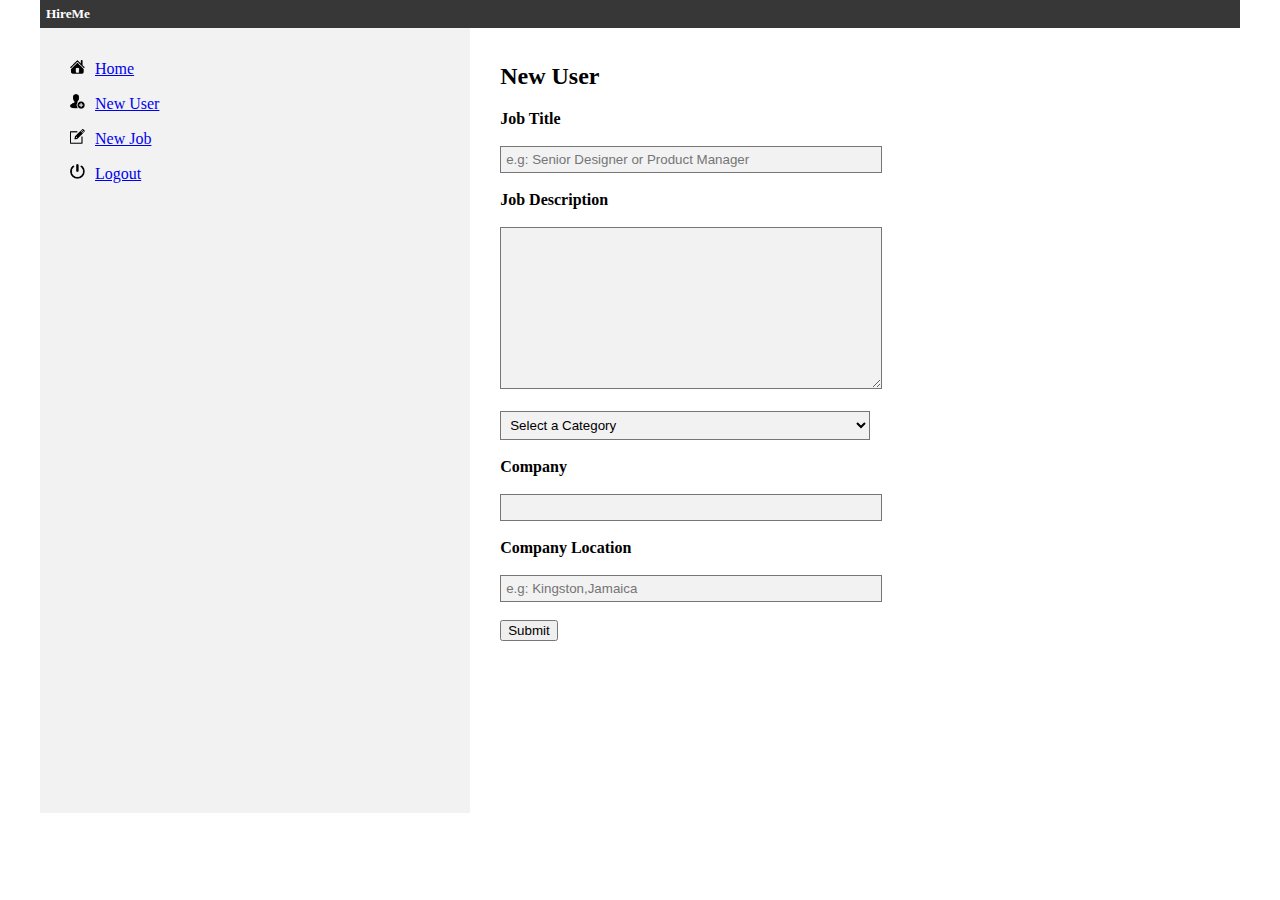
==== new_job.html @ bee4a7fd "First commit" ====
<!DOCTYPE html>
<html>
<head>
<title>Create New User</title>
<link rel="stylesheet" type="text/css" href="style.css">
<script type="text/javascript" src="script.js"></script>
</head>
<body>

	<div class = "header">
		<h5><strong>HireMe</strong><h5>

	</div>

	<div class= "leftbar">
		<p><img src = "home.png" alt = "home page icon"><a href="index.html">Home</a></p>
		<p><img src = "add-user.png" alt = "add user icon"><a href= "new_user_form.html">New User</a></p>
		<p><img src = "create.png" alt = "new job icon"><a href="new_job.html">New Job</a></p>
		<p><img src = "shutdown.png" alt = "logout icon"><a href="http://mail.yahoo.com" target="_blank">Logout</a></p>

	</div>

	<div class = "content">
		<h2>New User</h2>
		<form action="new_job.php" method = "POST">
			<strong>Job Title</strong><br><br><input id = "title" class = "box" type="text" name="title" placeholder = "e.g: Senior Designer or Product Manager" required><br><br>
		  	<strong>Job Description</strong><br><br><textarea id = "description" class = "box" name = "description" rows="10" cols="50" required></textarea><br><br>

		  	<select name = "category" required>
		  		<option value = "" disabled selected><strong>Select a Category</strong></option>
			  	<option value="Sales and Marketing">Sales and Marketing</option>
			  	<option value="Programming">Programming</option>
			  	<option value="Business and Management">Business and Management</option>
			  	<option value="Design">Design</option>
			  	<option value="Customer Support">Customer Support</option>
			</select>
			<br><br>
		  	<strong>Company</strong><br><br><input id = "company" class = "box" type="text" name="company" required><br><br>
		  	<strong>Company Location</strong><br><br><input id = "location" class = "box" type="text" name="location" placeholder = "e.g: Kingston,Jamaica" required><br><br>


		  	<input id = "submit" type="submit" value="Submit">

		</form>

		


	</div>




</body>
</html>
---- style.css ----
body{
	margin:0px auto;
	width:1200px;
	display:grid;
	grid-template-columns: auto auto;
	grid-template-rows:auto auto;
	background-color: white;
}

.header{
	margin:0;
	padding:1px;
	background-color: #383737;
	grid-column-start: 1; 
	grid-column-end: 3;
	
}

.leftbar{
	background-color: #f2f2f2;
	padding-top:15px;
	padding-left:30px;
	height:770px;
}

h5{
	margin:5px;
	color:white;
}

.content{
	padding-left: 30px;
	padding-top: 15px;
	padding-bottom:30px;
	background-color: white;
	height:740px;
}

.box, select{
	width:50%;
	border-width: 1px;
	border-style: solid;
	background-color:#f2f2f2;
	padding:5px;
}

img{
	width:15px;
}
a{
	padding-left:10px;
}
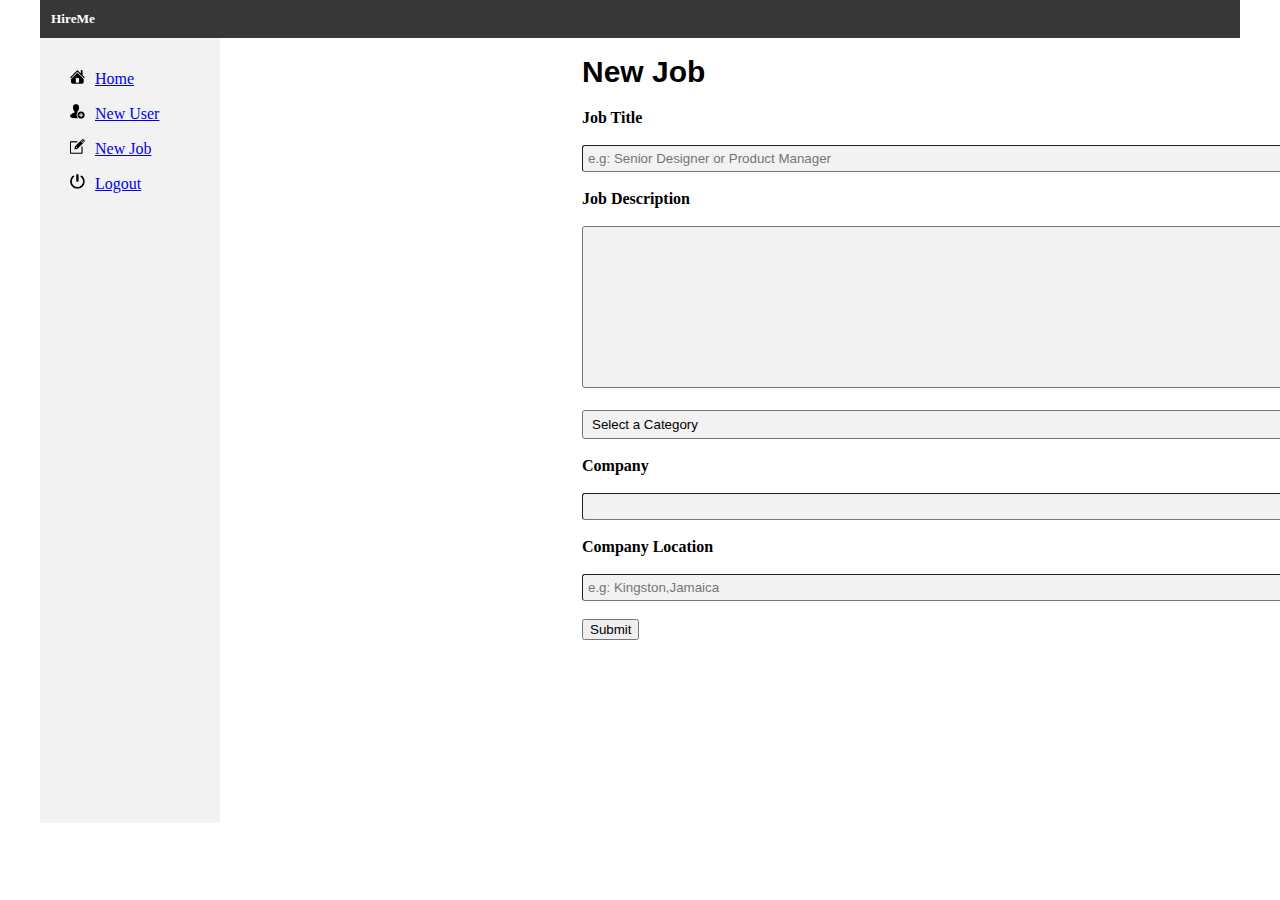
==== commit 99cfb541: "Adding existing site files." ====
--- a/new_job.html
+++ b/new_job.html
@@ -13,16 +13,16 @@
 	</div>
 
 	<div class= "leftbar">
-		<p><img src = "home.png" alt = "home page icon"><a href="index.html">Home</a></p>
+		<p><img src = "home.png" alt = "home page icon"><a href="dashboard.php">Home</a></p>
 		<p><img src = "add-user.png" alt = "add user icon"><a href= "new_user_form.html">New User</a></p>
 		<p><img src = "create.png" alt = "new job icon"><a href="new_job.html">New Job</a></p>
-		<p><img src = "shutdown.png" alt = "logout icon"><a href="http://mail.yahoo.com" target="_blank">Logout</a></p>
+		<p><img src = "shutdown.png" alt = "logout icon"><a href="index.html" onclick="logout.php" target="_blank">Logout</a></p>
 
 	</div>
 
 	<div class = "content">
-		<h2>New User</h2>
-		<form action="new_job.php" method = "POST">
+		<h2>New Job</h2>
+		<form action="/new_job.php" method = "POST"><br><br><br>
 			<strong>Job Title</strong><br><br><input id = "title" class = "box" type="text" name="title" placeholder = "e.g: Senior Designer or Product Manager" required><br><br>
 		  	<strong>Job Description</strong><br><br><textarea id = "description" class = "box" name = "description" rows="10" cols="50" required></textarea><br><br>
 
--- a/style.css
+++ b/style.css
@@ -21,32 +21,63 @@
 	padding-top:15px;
 	padding-left:30px;
 	height:770px;
+	width: 150px;
+	position: static;
 }
 
 h5{
-	margin:5px;
-	color:white;
+	margin: 10px;
+	color: white;
 }
 
 .content{
 	padding-left: 30px;
 	padding-top: 15px;
-	padding-bottom:30px;
+	padding-bottom: 30px;
 	background-color: white;
-	height:740px;
+	position: absolute;
+	margin-top: 40px;
+	margin-left: 40%;
+	width: 100%;
 }
 
 .box, select{
-	width:50%;
+	width: 60%;
 	border-width: 1px;
-	border-style: solid;
-	background-color:#f2f2f2;
-	padding:5px;
+	border: 1px solid default;
+	background-color: #f2f2f2;
+	padding: 5px;
+	border-radius: 3px
 }
 
 img{
 	width:15px;
 }
+
 a{
 	padding-left:10px;
 }
+
+.content h2{
+	margin: auto;
+	font-family: sans-serif;
+	font-size: 30px;
+	position: absolute;
+	text-align-last: left;
+}
+
+.button{
+	-webkit-appearance: button;
+    -moz-appearance: button;
+    appearance: button;
+    text-decoration: none;
+	background-color: limegreen;
+	color: white;
+	border-radius: 8px;
+	text-align: center;
+	width: 30%;
+	padding: 12px 28px;
+	font-size: 16px;
+	float: right;
+	cursor: pointer;
+}
